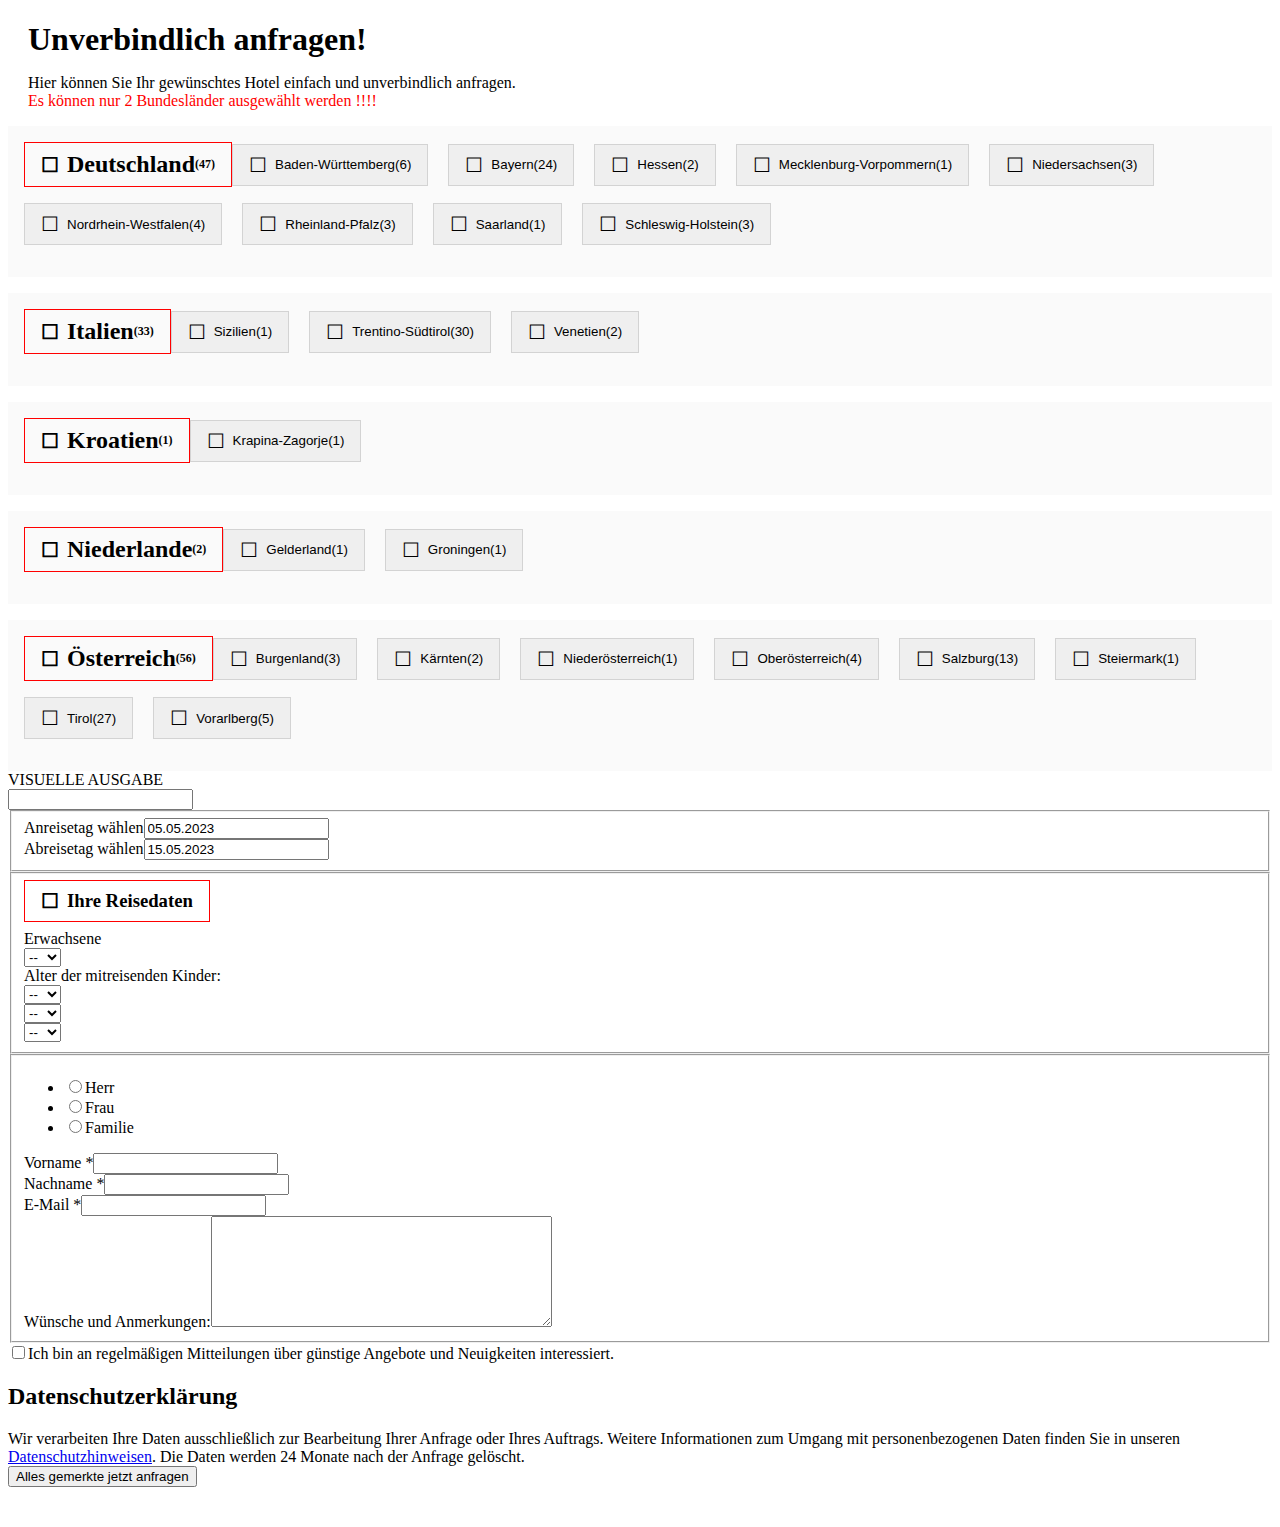
==== leadingspa.html @ 61b57aea "commit from og" ====
<!DOCTYPE html>
<html lang="de">

<head>
    <meta charset="UTF-8" />
    <meta http-equiv="X-UA-Compatible" content="IE=edge" />
    <meta name="viewport" content="width=device-width, initial-scale=1.0" />
    <title>Formular</title>
    <link type="text/css" rel="stylesheet" href="index.css" />
</head>

<body>
    <div class="cst cst-de" data-standard-layout="nst2021" data-view="hotel-list">
        <div class="cst">
            <div class="special-header">
                <h1 class="cst" style="margin-bottom: 0;">Unverbindlich anfragen!</h1>
                <p class="large">Hier können Sie Ihr gewünschtes Hotel einfach und unverbindlich anfragen.<br><span
                        style="color:red">Es können nur 2 Bundesländer ausgewählt werden !!!!</span></p>
            </div>
            <div id="specialfilter" class="country" data-layout="widget">
                <div class="border">
                    <h3 class="country-name" id="">Deutschland<span> (47)</span></h3><button class="state" data-iso="DE"
                        data-land="Baden-Württemberg"
                        data-hotels="[2444,6661,5943,5545,6399,5523]">Baden-Württemberg<span> (6)</span></button>
                    <div class="list-hotels" id="hotels_DE">
                        <div data-iso="DE" data-href="hotel-2444-nationalpark-hotel-schliffkopf.html"
                            data-name="Nationalpark-Hotel Schliffkopf" data-hotel-id="2444">DE -- Nationalpark-Hotel
                            Schliffkopf -- 2444</div>
                        <div data-iso="DE" data-href="hotel-6661-hotel-schloss-doettingen.html"
                            data-name="Hotel Schloss Döttingen" data-hotel-id="6661">DE -- Hotel Schloss Döttingen --
                            6661</div>
                        <div data-iso="DE" data-href="hotel-5943-meiser-vital-hotel.html" data-name="Meiser Vital Hotel"
                            data-hotel-id="5943">DE -- Meiser Vital Hotel -- 5943</div>
                        <div data-iso="DE" data-href="hotel-5545-parkhotel-adler.html" data-name="Parkhotel Adler"
                            data-hotel-id="5545">DE -- Parkhotel Adler -- 5545</div>
                        <div data-iso="DE" data-href="hotel-6399-vier-jahreszeiten-am-schluchsee.html"
                            data-name="Vier Jahreszeiten am Schluchsee" data-hotel-id="6399">DE -- Vier Jahreszeiten am
                            Schluchsee -- 6399</div>
                        <div data-iso="DE" data-href="hotel-5523-treschers-das-hotel-am-see.html"
                            data-name="Treschers – Das Hotel am See" data-hotel-id="5523">DE -- Treschers – Das Hotel am
                            See -- 5523</div>
                    </div><button class="state" data-iso="DE" data-land="Bayern"
                        data-hotels="[5452,5658,3737,6365,5272,5550,6847,5939,4412,6229,6074,4429,4088,5942,3903,5117,5337,4434,5919,4428,5818,5312,6075,4991]">Bayern<span>
                            (24)</span></button>
                    <div class="list-hotels" id="hotels_DE">
                        <div data-iso="DE" data-href="hotel-5452-ortners-resort.html" data-name="Ortner´s Resort "
                            data-hotel-id="5452">DE -- Ortner´s Resort -- 5452</div>
                        <div data-iso="DE" data-href="hotel-5658-panoramahotel-oberjoch.html"
                            data-name="Panoramahotel Oberjoch" data-hotel-id="5658">DE -- Panoramahotel Oberjoch -- 5658
                        </div>
                        <div data-iso="DE" data-href="hotel-3737-das-parkhotel.html" data-name="Das Parkhotel"
                            data-hotel-id="3737">DE -- Das Parkhotel -- 3737</div>
                        <div data-iso="DE" data-href="hotel-6365-hotel-edelweiss-berchtesgaden.html"
                            data-name="Hotel EDELWEISS Berchtesgaden" data-hotel-id="6365">DE -- Hotel EDELWEISS
                            Berchtesgaden -- 6365</div>
                        <div data-iso="DE" data-href="hotel-5272-das-stemps-wellnessresort.html"
                            data-name="Das Stemp****S Wellnessresort" data-hotel-id="5272">DE -- Das Stemp****S
                            Wellnessresort -- 5272</div>
                        <div data-iso="DE" data-href="hotel-5550-sport-und-ferienhotel-riedlberg.html"
                            data-name="Sport- und Ferienhotel Riedlberg" data-hotel-id="5550">DE -- Sport- und
                            Ferienhotel Riedlberg -- 5550</div>
                        <div data-iso="DE" data-href="hotel-6847-hotel-victory-therme-erding.html"
                            data-name="Hotel Victory Therme Erding" data-hotel-id="6847">DE -- Hotel Victory Therme
                            Erding -- 6847</div>
                        <div data-iso="DE" data-href="hotel-5939-hotel-eibl-brunner.html" data-name="Hotel Eibl-Brunner"
                            data-hotel-id="5939">DE -- Hotel Eibl-Brunner -- 5939</div>
                        <div data-iso="DE" data-href="hotel-4412-hotel-sommer.html" data-name="Hotel Sommer"
                            data-hotel-id="4412">DE -- Hotel Sommer -- 4412</div>
                        <div data-iso="DE" data-href="hotel-6229-huettenhof-wellnesshotel-luxus-bergchalets.html"
                            data-name="Hüttenhof – Wellnesshotel &amp; Luxus-Bergchalets" data-hotel-id="6229">DE --
                            Hüttenhof – Wellnesshotel &amp; Luxus-Bergchalets -- 6229</div>
                        <div data-iso="DE" data-href="hotel-6074-landhaus-sponsel-regus.html"
                            data-name="Landhaus Sponsel-Regus" data-hotel-id="6074">DE -- Landhaus Sponsel-Regus -- 6074
                        </div>
                        <div data-iso="DE" data-href="hotel-4429-landromantik-wellnesshotel-oswald.html"
                            data-name="Landromantik Wellnesshotel Oswald" data-hotel-id="4429">DE -- Landromantik
                            Wellnesshotel Oswald -- 4429</div>
                        <div data-iso="DE" data-href="hotel-4088-hotel-sonnenhof-lam.html"
                            data-name="Hotel Sonnenhof Lam" data-hotel-id="4088">DE -- Hotel Sonnenhof Lam -- 4088</div>
                        <div data-iso="DE" data-href="hotel-5942-golf-alpin-wellness-resort-hotel-ludwig-royal.html"
                            data-name="Golf &amp; Alpin Wellness Resort Hotel Ludwig Royal" data-hotel-id="5942">DE --
                            Golf &amp; Alpin Wellness Resort Hotel Ludwig Royal -- 5942</div>
                        <div data-iso="DE" data-href="hotel-3903-schueles-gesundheitsresort-spa.html"
                            data-name="Schüle's Gesundheitsresort &amp; Spa" data-hotel-id="3903">DE -- Schüle's
                            Gesundheitsresort &amp; Spa -- 3903</div>
                        <div data-iso="DE" data-href="hotel-5117-wellness-sporthotel-jagdhof.html"
                            data-name="Wellness- &amp; Sporthotel Jagdhof" data-hotel-id="5117">DE -- Wellness- &amp;
                            Sporthotel Jagdhof -- 5117</div>
                        <div data-iso="DE" data-href="hotel-5337-panorama-land-wellnesshotel.html"
                            data-name="Panorama Land- &amp; Wellnesshotel" data-hotel-id="5337">DE -- Panorama Land-
                            &amp; Wellnesshotel -- 5337</div>
                        <div data-iso="DE" data-href="hotel-4434-das-koenig-ludwig-inspiration-spa.html"
                            data-name="Das König Ludwig Inspiration SPA" data-hotel-id="4434">DE -- Das König Ludwig
                            Inspiration SPA -- 4434</div>
                        <div data-iso="DE" data-href="hotel-5919-alm-wellnesshotel-alpenhof.html"
                            data-name="Alm &amp; Wellnesshotel Alpenhof" data-hotel-id="5919">DE -- Alm &amp;
                            Wellnesshotel Alpenhof -- 5919</div>
                        <div data-iso="DE" data-href="hotel-4428-angerhof-sport-und-wellnesshotel.html"
                            data-name="Angerhof Sport- und Wellnesshotel" data-hotel-id="4428">DE -- Angerhof Sport- und
                            Wellnesshotel -- 4428</div>
                        <div data-iso="DE" data-href="hotel-5818-burghotel-sterr.html" data-name="Burghotel Sterr"
                            data-hotel-id="5818">DE -- Burghotel Sterr -- 5818</div>
                        <div data-iso="DE" data-href="hotel-5312-wellnesshotel-reischlhof.html"
                            data-name="Wellnesshotel Reischlhof" data-hotel-id="5312">DE -- Wellnesshotel Reischlhof --
                            5312</div>
                        <div data-iso="DE" data-href="hotel-6075-spa-resort-bachmair-weissach.html"
                            data-name="Spa &amp; Resort Bachmair Weissach" data-hotel-id="6075">DE -- Spa &amp; Resort
                            Bachmair Weissach -- 6075</div>
                        <div data-iso="DE" data-href="hotel-4991-hanusel-hof-s.html" data-name="Hanusel Hof ****S"
                            data-hotel-id="4991">DE -- Hanusel Hof ****S -- 4991</div>
                    </div><button class="state" data-iso="DE" data-land="Hessen" data-hotels="[5249,3083]">Hessen<span>
                            (2)</span></button>
                    <div class="list-hotels" id="hotels_DE">
                        <div data-iso="DE" data-href="hotel-5249-sieben-welten-hotel-spa-resort.html"
                            data-name="Sieben Welten Hotel &amp; Spa Resort" data-hotel-id="5249">DE -- Sieben Welten
                            Hotel &amp; Spa Resort -- 5249</div>
                        <div data-iso="DE" data-href="hotel-3083-hotel-freund.html" data-name="Hotel Freund"
                            data-hotel-id="3083">DE -- Hotel Freund -- 3083</div>
                    </div><button class="state" data-iso="DE" data-land="Mecklenburg-Vorpommern"
                        data-hotels="[5569]">Mecklenburg-Vorpommern<span> (1)</span></button>
                    <div class="list-hotels" id="hotels_DE">
                        <div data-iso="DE" data-href="hotel-5569-seetelhotel-ahlbecker-hof.html"
                            data-name="Seetelhotel Ahlbecker Hof" data-hotel-id="5569">DE -- Seetelhotel Ahlbecker Hof
                            -- 5569</div>
                    </div><button class="state" data-iso="DE" data-land="Niedersachsen"
                        data-hotels="[4912,4063,4432]">Niedersachsen<span> (3)</span></button>
                    <div class="list-hotels" id="hotels_DE">
                        <div data-iso="DE" data-href="hotel-4912-romantischer-winkel--roligio-wellness-resort.html"
                            data-name="Romantischer Winkel - RoLigio® &amp; Wellness Resort" data-hotel-id="4912">DE --
                            Romantischer Winkel - RoLigio® &amp; Wellness Resort -- 4912</div>
                        <div data-iso="DE" data-href="hotel-4063-romantik-hotel-jagdhaus-eiden-am-see.html"
                            data-name="Romantik Hotel Jagdhaus Eiden am See" data-hotel-id="4063">DE -- Romantik Hotel
                            Jagdhaus Eiden am See -- 4063</div>
                        <div data-iso="DE" data-href="hotel-4432-strandhotel-georgshoehe.html"
                            data-name="Strandhotel Georgshöhe " data-hotel-id="4432">DE -- Strandhotel Georgshöhe --
                            4432</div>
                    </div><button class="state" data-iso="DE" data-land="Nordrhein-Westfalen"
                        data-hotels="[5796,5922,3941,2453]">Nordrhein-Westfalen<span> (4)</span></button>
                    <div class="list-hotels" id="hotels_DE">
                        <div data-iso="DE" data-href="hotel-5796-graeflicher-park-health-balance-resort.html"
                            data-name="Gräflicher Park Health &amp; Balance Resort" data-hotel-id="5796">DE --
                            Gräflicher Park Health &amp; Balance Resort -- 5796</div>
                        <div data-iso="DE" data-href="hotel-5922-see-park-janssen.html" data-name="See Park Janssen"
                            data-hotel-id="5922">DE -- See Park Janssen -- 5922</div>
                        <div data-iso="DE" data-href="hotel-3941-landhotel-voshoevel-gmbh.html"
                            data-name="Landhotel Voshövel GmbH" data-hotel-id="3941">DE -- Landhotel Voshövel GmbH --
                            3941</div>
                        <div data-iso="DE" data-href="hotel-2453-romantik-wellnesshotel-deimann.html"
                            data-name="Romantik- &amp; Wellnesshotel Deimann" data-hotel-id="2453">DE -- Romantik- &amp;
                            Wellnesshotel Deimann -- 2453</div>
                    </div><button class="state" data-iso="DE" data-land="Rheinland-Pfalz"
                        data-hotels="[6261,2438,4690]">Rheinland-Pfalz<span> (3)</span></button>
                    <div class="list-hotels" id="hotels_DE">
                        <div data-iso="DE" data-href="hotel-6261-bollants-spa-im-park.html"
                            data-name="BollAnts Spa im Park" data-hotel-id="6261">DE -- BollAnts Spa im Park -- 6261
                        </div>
                        <div data-iso="DE" data-href="hotel-2438-pfalzblick-wald-spa-resort.html"
                            data-name="PFALZBLICK WALD SPA RESORT" data-hotel-id="2438">DE -- PFALZBLICK WALD SPA RESORT
                            -- 2438</div>
                        <div data-iso="DE" data-href="hotel-4690-jordans-untermuehle.html"
                            data-name="Jordan's Untermühle" data-hotel-id="4690">DE -- Jordan's Untermühle -- 4690</div>
                    </div><button class="state" data-iso="DE" data-land="Saarland" data-hotels="[5305]">Saarland<span>
                            (1)</span></button>
                    <div class="list-hotels" id="hotels_DE">
                        <div data-iso="DE" data-href="hotel-5305-seezeitlodge-hotel-spa.html"
                            data-name="Seezeitlodge Hotel &amp; Spa" data-hotel-id="5305">DE -- Seezeitlodge Hotel &amp;
                            Spa -- 5305</div>
                    </div><button class="state" data-iso="DE" data-land="Schleswig-Holstein"
                        data-hotels="[5938,4427,6895]">Schleswig-Holstein<span> (3)</span></button>
                    <div class="list-hotels" id="hotels_DE">
                        <div data-iso="DE" data-href="hotel-5938-lundenbergsand-nordsee-hideaway-und-spa.html"
                            data-name="LUNDENBERGSAND Nordsee Hideaway und Spa" data-hotel-id="5938">DE --
                            LUNDENBERGSAND Nordsee Hideaway und Spa -- 5938</div>
                        <div data-iso="DE" data-href="hotel-4427-grand-hotel-seeschloesschen-sea-retreat-spa.html"
                            data-name="Grand Hotel Seeschlösschen Sea Retreat &amp; SPA" data-hotel-id="4427">DE --
                            Grand Hotel Seeschlösschen Sea Retreat &amp; SPA -- 4427</div>
                        <div data-iso="DE" data-href="hotel-6895-upstalsboom-wyk-auf-foehr.html"
                            data-name="Upstalsboom Wyk auf Föhr" data-hotel-id="6895">DE -- Upstalsboom Wyk auf Föhr --
                            6895</div>
                    </div>
                </div>
                <div class="border">
                    <h3 class="country-name" id="">Italien<span> (33)</span></h3><button class="state" data-iso="IT"
                        data-land="Sizilien" data-hotels="[6877]">Sizilien<span> (1)</span></button>
                    <div class="list-hotels" id="hotels_IT">
                        <div data-iso="IT" data-href="hotel-6877-almar-giardino-di-costanza-resort-spa.html"
                            data-name="Almar Giardino di Costanza Resort &amp; Spa" data-hotel-id="6877">IT -- Almar
                            Giardino di Costanza Resort &amp; Spa -- 6877</div>
                    </div><button class="state" data-iso="IT" data-land="Trentino-Südtirol"
                        data-hotels="[5998,5817,5142,5797,5828,5921,63276329,5823,4720,53914761,3205,5815,5822,5932,3218,6463,1467,5659,4632,5920,1483,5826,3141,6066,6829,4280,4300,6355]">Trentino-Südtirol<span>
                            (30)</span></button>
                    <div class="list-hotels" id="hotels_IT">
                        <div data-iso="IT" data-href="hotel-5998-hotel-das-dorner.html" data-name="Hotel Das Dorner"
                            data-hotel-id="5998">IT -- Hotel Das Dorner -- 5998</div>
                        <div data-iso="IT" data-href="hotel-5817-feuerstein-nature-family-resort.html"
                            data-name="Feuerstein Nature Family Resort" data-hotel-id="5817">IT -- Feuerstein Nature
                            Family Resort -- 5817</div>
                        <div data-iso="IT" data-href="hotel-5142-hotel-pfoesl.html" data-name="Hotel Pfösl"
                            data-hotel-id="5142">IT -- Hotel Pfösl -- 5142</div>
                        <div data-iso="IT" data-href="hotel-5797-hotel-golserhof.html" data-name="Hotel Golserhof"
                            data-hotel-id="5797">IT -- Hotel Golserhof -- 5797</div>
                        <div data-iso="IT" data-href="hotel-5828-alpine-spa-resort-viktoria.html"
                            data-name="Alpine Spa Resort Viktoria" data-hotel-id="5828">IT -- Alpine Spa Resort Viktoria
                            -- 5828</div>
                        <div data-iso="IT" data-href="hotel-5921-hotel-saltus.html" data-name="Hotel Saltus"
                            data-hotel-id="5921">IT -- Hotel Saltus -- 5921</div>
                        <div data-iso="IT" data-href="hotel-6327-kronhotel-leitgam.html" data-name="Kronhotel Leitgam"
                            data-hotel-id="6327">IT -- Kronhotel Leitgam -- 6327</div>
                        <div data-iso="IT" data-href="hotel-6329-kronhotel-kronblick.html"
                            data-name="Kronhotel Kronblick" data-hotel-id="6329">IT -- Kronhotel Kronblick -- 6329</div>
                        <div data-iso="IT" data-href="hotel-5823-naturhotel-luesnerhof.html"
                            data-name="Naturhotel Lüsnerhof" data-hotel-id="5823">IT -- Naturhotel Lüsnerhof -- 5823
                        </div>
                        <div data-iso="IT" data-href="hotel-4720-das-gerstl-alpine-retreat.html"
                            data-name="DAS GERSTL Alpine Retreat " data-hotel-id="4720">IT -- DAS GERSTL Alpine Retreat
                            -- 4720</div>
                        <div data-iso="IT" data-href="hotel-5391-giardino-marling.html" data-name="Giardino Marling "
                            data-hotel-id="5391">IT -- Giardino Marling -- 5391</div>
                        <div data-iso="IT" data-href="hotel-4761-bio-und-wellnesshotel-pazeider.html"
                            data-name="Bio- und Wellnesshotel Pazeider" data-hotel-id="4761">IT -- Bio- und
                            Wellnesshotel Pazeider -- 4761</div>
                        <div data-iso="IT" data-href="hotel-3205-hotel-therme-meran.html" data-name="Hotel Therme Meran"
                            data-hotel-id="3205">IT -- Hotel Therme Meran -- 3205</div>
                        <div data-iso="IT" data-href="hotel-5815-panorama-hotel-huberhof.html"
                            data-name="Panorama Hotel Huberhof" data-hotel-id="5815">IT -- Panorama Hotel Huberhof --
                            5815</div>
                        <div data-iso="IT" data-href="hotel-5822-lindenhof-pure-luxury-spa-dolcevita-resort.html"
                            data-name="Lindenhof Pure Luxury &amp; Spa DolceVita Resort" data-hotel-id="5822">IT --
                            Lindenhof Pure Luxury &amp; Spa DolceVita Resort -- 5822</div>
                        <div data-iso="IT" data-href="hotel-5932-das-muehlwald-quality-time-family-resort.html"
                            data-name="Das Mühlwald-Quality Time Family Resort" data-hotel-id="5932">IT -- Das
                            Mühlwald-Quality Time Family Resort -- 5932</div>
                        <div data-iso="IT" data-href="hotel-3218-alpin-panorama-hotel-hubertus.html"
                            data-name="Alpin Panorama Hotel Hubertus" data-hotel-id="3218">IT -- Alpin Panorama Hotel
                            Hubertus -- 3218</div>
                        <div data-iso="IT" data-href="hotel-6463-alpine-nature-hotel-stoll.html"
                            data-name="Alpine Nature Hotel Stoll" data-hotel-id="6463">IT -- Alpine Nature Hotel Stoll
                            -- 6463</div>
                        <div data-iso="IT" data-href="hotel-1467-das-majestic-hotel-spa.html"
                            data-name="Das Majestic Hotel &amp; Spa" data-hotel-id="1467">IT -- Das Majestic Hotel &amp;
                            Spa -- 1467</div>
                        <div data-iso="IT" data-href="hotel-5659-hotel-gassenhof.html" data-name="Hotel Gassenhof"
                            data-hotel-id="5659">IT -- Hotel Gassenhof -- 5659</div>
                        <div data-iso="IT" data-href="hotel-4632-hotel-hohenwart.html" data-name="Hotel Hohenwart"
                            data-hotel-id="4632">IT -- Hotel Hohenwart -- 4632</div>
                        <div data-iso="IT" data-href="hotel-5920-tirler-dolomites-living-hotel.html"
                            data-name="Tirler- Dolomites Living Hotel " data-hotel-id="5920">IT -- Tirler- Dolomites
                            Living Hotel -- 5920</div>
                        <div data-iso="IT" data-href="hotel-1483-alpenpalace.html" data-name="Alpenpalace"
                            data-hotel-id="1483">IT -- Alpenpalace -- 1483</div>
                        <div data-iso="IT" data-href="hotel-5826-hotel-bad-fallenbach.html"
                            data-name="Hotel Bad Fallenbach" data-hotel-id="5826">IT -- Hotel Bad Fallenbach -- 5826
                        </div>
                        <div data-iso="IT" data-href="hotel-3141-quellenhof-luxury-resort-passeier.html"
                            data-name="Quellenhof Luxury Resort Passeier" data-hotel-id="3141">IT -- Quellenhof Luxury
                            Resort Passeier -- 3141</div>
                        <div data-iso="IT" data-href="hotel-6066-quellenhof-see-lodge.html"
                            data-name="Quellenhof See Lodge" data-hotel-id="6066">IT -- Quellenhof See Lodge -- 6066
                        </div>
                        <div data-iso="IT" data-href="hotel-6829-adler-spa-resort-dolomiti.html"
                            data-name="ADLER Spa Resort DOLOMITI" data-hotel-id="6829">IT -- ADLER Spa Resort DOLOMITI
                            -- 6829</div>
                        <div data-iso="IT" data-href="hotel-4280-alpen-tesitin.html" data-name="Alpen Tesitin*****"
                            data-hotel-id="4280">IT -- Alpen Tesitin***** -- 4280</div>
                        <div data-iso="IT" data-href="hotel-4300-cyprianerhof.html" data-name="Cyprianerhof"
                            data-hotel-id="4300">IT -- Cyprianerhof -- 4300</div>
                        <div data-iso="IT" data-href="hotel-6355-granvara-relais-spa-hotel.html"
                            data-name="Granvara Relais &amp; Spa Hotel" data-hotel-id="6355">IT -- Granvara Relais &amp;
                            Spa Hotel -- 6355</div>
                    </div><button class="state" data-iso="IT" data-land="Venetien"
                        data-hotels="[4934,6007]">Venetien<span> (2)</span></button>
                    <div class="list-hotels" id="hotels_IT">
                        <div data-iso="IT" data-href="hotel-4934-quellenhof-luxury-resort-lazise.html"
                            data-name="Quellenhof Luxury Resort Lazise" data-hotel-id="4934">IT -- Quellenhof Luxury
                            Resort Lazise -- 4934</div>
                        <div data-iso="IT" data-href="hotel-6007-almar-jesolo-resort-spa.html"
                            data-name="Almar Jesolo Resort &amp; Spa " data-hotel-id="6007">IT -- Almar Jesolo Resort
                            &amp; Spa -- 6007</div>
                    </div>
                </div>
                <div class="border">
                    <h3 class="country-name" id="">Kroatien<span> (1)</span></h3><button class="state" data-iso="HR"
                        data-land="Krapina-Zagorje" data-hotels="[4748]">Krapina-Zagorje<span> (1)</span></button>
                    <div class="list-hotels" id="hotels_HR">
                        <div data-iso="HR" data-href="hotel-4748-wellness-spa-hotel-villa-magdalena.html"
                            data-name="Wellness &amp; Spa Hotel Villa Magdalena" data-hotel-id="4748">HR -- Wellness
                            &amp; Spa Hotel Villa Magdalena -- 4748</div>
                    </div>
                </div>
                <div class="border">
                    <h3 class="country-name" id="">Niederlande<span> (2)</span></h3><button class="state" data-iso="NL"
                        data-land="Gelderland" data-hotels="[5598]">Gelderland<span> (1)</span></button>
                    <div class="list-hotels" id="hotels_NL">
                        <div data-iso="NL" data-href="hotel-5598-hotel-und-therme-bussloo.html"
                            data-name="Hotel und Therme Bussloo" data-hotel-id="5598">NL -- Hotel und Therme Bussloo --
                            5598</div>
                    </div><button class="state" data-iso="NL" data-land="Groningen" data-hotels="[4754]">Groningen<span>
                            (1)</span></button>
                    <div class="list-hotels" id="hotels_NL">
                        <div data-iso="NL" data-href="hotel-4754-wellness-hotel-thermen-bad-nieuweschans.html"
                            data-name="Wellness &amp; Hotel Thermen Bad Nieuweschans" data-hotel-id="4754">NL --
                            Wellness &amp; Hotel Thermen Bad Nieuweschans -- 4754</div>
                    </div>
                </div>
                <div class="border">
                    <h3 class="country-name" id="">Österreich<span> (56)</span></h3><button class="state" data-iso="AT"
                        data-land="Burgenland" data-hotels="[7109,6267,5923]">Burgenland<span> (3)</span></button>
                    <div class="list-hotels" id="hotels_AT">
                        <div data-iso="AT" data-href="hotel-7109-scheiblhofer-the-resort.html"
                            data-name="Scheiblhofer THE RESORT " data-hotel-id="7109">AT -- Scheiblhofer THE RESORT --
                            7109</div>
                        <div data-iso="AT" data-href="hotel-6267-reduce-hotel-vital.html" data-name="REDUCE Hotel Vital"
                            data-hotel-id="6267">AT -- REDUCE Hotel Vital -- 6267</div>
                        <div data-iso="AT" data-href="hotel-5923-vila-vita-pannonia.html" data-name="VILA VITA Pannonia"
                            data-hotel-id="5923">AT -- VILA VITA Pannonia -- 5923</div>
                    </div><button class="state" data-iso="AT" data-land="Kärnten"
                        data-hotels="[4423,3912]">Kärnten<span> (2)</span></button>
                    <div class="list-hotels" id="hotels_AT">
                        <div data-iso="AT" data-href="hotel-4423-thermenwelt-hotel-pulverer.html"
                            data-name="Thermenwelt Hotel Pulverer" data-hotel-id="4423">AT -- Thermenwelt Hotel Pulverer
                            -- 4423</div>
                        <div data-iso="AT" data-href="hotel-3912-hotel-warmbaderhof.html"
                            data-name="Hotel Warmbaderhof*****" data-hotel-id="3912">AT -- Hotel Warmbaderhof***** --
                            3912</div>
                    </div><button class="state" data-iso="AT" data-land="Niederösterreich"
                        data-hotels="[5053]">Niederösterreich<span> (1)</span></button>
                    <div class="list-hotels" id="hotels_AT">
                        <div data-iso="AT" data-href="hotel-5053-schlosspark-mauerbach--adults-only.html"
                            data-name="Schlosspark Mauerbach - Adults Only" data-hotel-id="5053">AT -- Schlosspark
                            Mauerbach - Adults Only -- 5053</div>
                    </div><button class="state" data-iso="AT" data-land="Oberösterreich"
                        data-hotels="[5799,1578,5824,4960]">Oberösterreich<span> (4)</span></button>
                    <div class="list-hotels" id="hotels_AT">
                        <div data-iso="AT" data-href="hotel-5799-hotel-paradiso.html" data-name="Hotel Paradiso"
                            data-hotel-id="5799">AT -- Hotel Paradiso -- 5799</div>
                        <div data-iso="AT" data-href="hotel-1578-hotel-winzer-wellness-kuscheln.html"
                            data-name="Hotel Winzer Wellness &amp; Kuscheln " data-hotel-id="1578">AT -- Hotel Winzer
                            Wellness &amp; Kuscheln -- 1578</div>
                        <div data-iso="AT" data-href="hotel-5824-hotel-gut-eichingerbauer.html"
                            data-name="Hotel Gut Eichingerbauer" data-hotel-id="5824">AT -- Hotel Gut Eichingerbauer --
                            5824</div>
                        <div data-iso="AT" data-href="hotel-4960-hotel-aviva-make-friends.html"
                            data-name="Hotel AVIVA make friends" data-hotel-id="4960">AT -- Hotel AVIVA make friends --
                            4960</div>
                    </div><button class="state" data-iso="AT" data-land="Salzburg"
                        data-hotels="[4422,5510,1072,6363,3639,4968,6050,5794,59175918,4424,3195,6353]">Salzburg<span>
                            (13)</span></button>
                    <div class="list-hotels" id="hotels_AT">
                        <div data-iso="AT" data-href="hotel-4422-hotel-norica-therme.html"
                            data-name="Hotel Norica Therme" data-hotel-id="4422">AT -- Hotel Norica Therme -- 4422</div>
                        <div data-iso="AT" data-href="hotel-5510-schlosshotel-lacknerhof.html"
                            data-name="Schlosshotel Lacknerhof" data-hotel-id="5510">AT -- Schlosshotel Lacknerhof --
                            5510</div>
                        <div data-iso="AT" data-href="hotel-1072-ebners-waldhof-am-see.html"
                            data-name="Ebner's Waldhof am See" data-hotel-id="1072">AT -- Ebner's Waldhof am See -- 1072
                        </div>
                        <div data-iso="AT" data-href="hotel-6363-das-edelweiss-salzburg-mountain-resort.html"
                            data-name="DAS EDELWEISS Salzburg Mountain Resort" data-hotel-id="6363">AT -- DAS EDELWEISS
                            Salzburg Mountain Resort -- 6363</div>
                        <div data-iso="AT" data-href="hotel-3639-my-alpenwelt-resort.html"
                            data-name="MY ALPENWELT Resort" data-hotel-id="3639">AT -- MY ALPENWELT Resort -- 3639</div>
                        <div data-iso="AT" data-href="hotel-4968-good-life-resort-riederalm.html"
                            data-name="Good Life Resort Riederalm" data-hotel-id="4968">AT -- Good Life Resort Riederalm
                            -- 4968</div>
                        <div data-iso="AT" data-href="hotel-6050-die-hochkoenigin--mountain-resort.html"
                            data-name="die HOCHKÖNIGIN - Mountain Resort" data-hotel-id="6050">AT -- die HOCHKÖNIGIN -
                            Mountain Resort -- 6050</div>
                        <div data-iso="AT" data-href="hotel-5794-hotel-gassner.html" data-name="Hotel Gassner"
                            data-hotel-id="5794">AT -- Hotel Gassner -- 5794</div>
                        <div data-iso="AT" data-href="hotel-5917-cinderella-spa-resort.html"
                            data-name="Cinderella Spa &amp; Resort" data-hotel-id="5917">AT -- Cinderella Spa &amp;
                            Resort -- 5917</div>
                        <div data-iso="AT" data-href="hotel-5918-sporthotel-snowwhite.html"
                            data-name="Sporthotel Snowwhite" data-hotel-id="5918">AT -- Sporthotel Snowwhite -- 5918
                        </div>
                        <div data-iso="AT" data-href="hotel-4424-ritzenhof-hotel-spa-am-see.html"
                            data-name="Ritzenhof Hotel &amp; Spa am See" data-hotel-id="4424">AT -- Ritzenhof Hotel
                            &amp; Spa am See -- 4424</div>
                        <div data-iso="AT" data-href="hotel-3195-alpin-life-resort-luerzerhof.html"
                            data-name="Alpin Life Resort Lürzerhof" data-hotel-id="3195">AT -- Alpin Life Resort
                            Lürzerhof -- 3195</div>
                        <div data-iso="AT" data-href="hotel-6353-sport-und-familienresort-alpenblick.html"
                            data-name="Sport- und Familienresort Alpenblick" data-hotel-id="6353">AT -- Sport- und
                            Familienresort Alpenblick -- 6353</div>
                    </div><button class="state" data-iso="AT" data-land="Steiermark"
                        data-hotels="[5994]">Steiermark<span> (1)</span></button>
                    <div class="list-hotels" id="hotels_AT">
                        <div data-iso="AT" data-href="hotel-5994-hotel-erzherzog-johann.html"
                            data-name="Hotel Erzherzog Johann" data-hotel-id="5994">AT -- Hotel Erzherzog Johann -- 5994
                        </div>
                    </div><button class="state" data-iso="AT" data-land="Tirol"
                        data-hotels="[4644,5577,4895,5524,1053,1212,5931,5269,5816,4324,6055,4449,1255,5798,6795,4626,6461,5517,6397,5268,4939,5814,4426,5793,5141,4697,5825]">Tirol<span>
                            (27)</span></button>
                    <div class="list-hotels" id="hotels_AT">
                        <div data-iso="AT" data-href="hotel-4644-posthotel-achenkirch.html"
                            data-name="Posthotel Achenkirch" data-hotel-id="4644">AT -- Posthotel Achenkirch -- 4644
                        </div>
                        <div data-iso="AT" data-href="hotel-5577-natur-spa-resort-der-alpbacherhof.html"
                            data-name="Natur &amp; Spa Resort Der Alpbacherhof" data-hotel-id="5577">AT -- Natur &amp;
                            Spa Resort Der Alpbacherhof -- 5577</div>
                        <div data-iso="AT" data-href="hotel-4895-panorama-royal-s.html" data-name="Panorama Royal ****S"
                            data-hotel-id="4895">AT -- Panorama Royal ****S -- 4895</div>
                        <div data-iso="AT" data-href="hotel-5524-hotel-singer-relais-chateaux.html"
                            data-name="Hotel Singer Relais &amp; Châteaux" data-hotel-id="5524">AT -- Hotel Singer
                            Relais &amp; Châteaux -- 5524</div>
                        <div data-iso="AT" data-href="hotel-1053-stock-resort.html" data-name="STOCK resort"
                            data-hotel-id="1053">AT -- STOCK resort -- 1053</div>
                        <div data-iso="AT" data-href="hotel-1212-traumhotel-alpina.html" data-name="Traumhotel Alpina"
                            data-hotel-id="1212">AT -- Traumhotel Alpina -- 1212</div>
                        <div data-iso="AT" data-href="hotel-5931-wellnesshotel-liebes-rot-flueh.html"
                            data-name="Wellnesshotel ...liebes Rot-Flüh" data-hotel-id="5931">AT -- Wellnesshotel
                            ...liebes Rot-Flüh -- 5931</div>
                        <div data-iso="AT" data-href="hotel-5269-ski-wellnessresort-hotel-riml.html"
                            data-name="Ski &amp; Wellnessresort Hotel Riml" data-hotel-id="5269">AT -- Ski &amp;
                            Wellnessresort Hotel Riml -- 5269</div>
                        <div data-iso="AT" data-href="hotel-5816-das-kaltenbach--naturhotel-im-zillertal.html"
                            data-name="Das Kaltenbach - Naturhotel im Zillertal" data-hotel-id="5816">AT -- Das
                            Kaltenbach - Naturhotel im Zillertal -- 5816</div>
                        <div data-iso="AT" data-href="hotel-4324-tennerhof-gourmet-spa-de-charme-hotel.html"
                            data-name="Tennerhof Gourmet &amp; Spa de Charme Hotel " data-hotel-id="4324">AT --
                            Tennerhof Gourmet &amp; Spa de Charme Hotel -- 4324</div>
                        <div data-iso="AT" data-href="hotel-6055-romantik-spa-hotel-alpen-herz.html"
                            data-name="Romantik &amp; Spa Hotel Alpen-Herz" data-hotel-id="6055">AT -- Romantik &amp;
                            Spa Hotel Alpen-Herz -- 6055</div>
                        <div data-iso="AT" data-href="hotel-4449-quellenhof-leutasch.html"
                            data-name="Quellenhof Leutasch" data-hotel-id="4449">AT -- Quellenhof Leutasch -- 4449</div>
                        <div data-iso="AT" data-href="hotel-1255-waldklause.html" data-name="Waldklause"
                            data-hotel-id="1255">AT -- Waldklause -- 1255</div>
                        <div data-iso="AT" data-href="hotel-5798-wellnessresidenz-alpenrose.html"
                            data-name="Wellnessresidenz Alpenrose" data-hotel-id="5798">AT -- Wellnessresidenz Alpenrose
                            -- 5798</div>
                        <div data-iso="AT" data-href="hotel-6795-zillergrundrock-luxury-mountain-resort.html"
                            data-name="ZillergrundRock Luxury Mountain Resort" data-hotel-id="6795">AT --
                            ZillergrundRock Luxury Mountain Resort -- 6795</div>
                        <div data-iso="AT" data-href="hotel-4626-casual-luxury-hotel-nidum.html"
                            data-name="Casual Luxury Hotel Nidum" data-hotel-id="4626">AT -- Casual Luxury Hotel Nidum
                            -- 4626</div>
                        <div data-iso="AT" data-href="hotel-6461-vitalhotel-edelweiss.html"
                            data-name="Vitalhotel Edelweiss" data-hotel-id="6461">AT -- Vitalhotel Edelweiss -- 6461
                        </div>
                        <div data-iso="AT" data-href="hotel-5517-holzleiten-bio-wellness-hotel.html"
                            data-name="Holzleiten Bio Wellness Hotel" data-hotel-id="5517">AT -- Holzleiten Bio Wellness
                            Hotel -- 5517</div>
                        <div data-iso="AT" data-href="hotel-6397-hotel-habicher-hof.html" data-name="Hotel habicher hof"
                            data-hotel-id="6397">AT -- Hotel habicher hof -- 6397</div>
                        <div data-iso="AT" data-href="hotel-5268-familiaeres-wellnesshotel-truyenhof.html"
                            data-name="Familiäres Wellnesshotel Truyenhof" data-hotel-id="5268">AT -- Familiäres
                            Wellnesshotel Truyenhof -- 5268</div>
                        <div data-iso="AT" data-href="hotel-4939-alpin-resort-sacher.html"
                            data-name="Alpin Resort Sacher" data-hotel-id="4939">AT -- Alpin Resort Sacher -- 4939</div>
                        <div data-iso="AT" data-href="hotel-5814-naturhotel-kitzspitz.html"
                            data-name="Naturhotel Kitzspitz" data-hotel-id="5814">AT -- Naturhotel Kitzspitz -- 5814
                        </div>
                        <div data-iso="AT" data-href="hotel-4426-bergland-design-und-wellnesshotel-soelden.html"
                            data-name="Bergland Design- und Wellnesshotel Sölden" data-hotel-id="4426">AT -- Bergland
                            Design- und Wellnesshotel Sölden -- 4426</div>
                        <div data-iso="AT" data-href="hotel-5793-thierseerhof.html" data-name="Thierseerhof"
                            data-hotel-id="5793">AT -- Thierseerhof -- 5793</div>
                        <div data-iso="AT" data-href="hotel-5141-hotel-alpin-spa-tuxerhof.html"
                            data-name="Hotel Alpin Spa Tuxerhof" data-hotel-id="5141">AT -- Hotel Alpin Spa Tuxerhof --
                            5141</div>
                        <div data-iso="AT" data-href="hotel-4697-hotel-woescherhof.html" data-name="Hotel Wöscherhof"
                            data-hotel-id="4697">AT -- Hotel Wöscherhof -- 4697</div>
                        <div data-iso="AT" data-href="hotel-5825-landhotel-schermer.html" data-name="Landhotel Schermer"
                            data-hotel-id="5825">AT -- Landhotel Schermer -- 5825</div>
                    </div><button class="state" data-iso="AT" data-land="Vorarlberg"
                        data-hotels="[4692,5795,5827,4683,7003]">Vorarlberg<span> (5)</span></button>
                    <div class="list-hotels" id="hotels_AT">
                        <div data-iso="AT" data-href="hotel-4692-valavier-aktivresort.html"
                            data-name="Valavier Aktivresort" data-hotel-id="4692">AT -- Valavier Aktivresort -- 4692
                        </div>
                        <div data-iso="AT" data-href="hotel-5795-panoramahotel-alpenstern.html"
                            data-name="Panoramahotel Alpenstern " data-hotel-id="5795">AT -- Panoramahotel Alpenstern --
                            5795</div>
                        <div data-iso="AT" data-href="hotel-5827-sonne-lifestyle-resort-bregenzerwald.html"
                            data-name="Sonne Lifestyle Resort Bregenzerwald" data-hotel-id="5827">AT -- Sonne Lifestyle
                            Resort Bregenzerwald -- 5827</div>
                        <div data-iso="AT" data-href="hotel-4683-hallers-geniesserhotel.html"
                            data-name="Haller's Geniesserhotel" data-hotel-id="4683">AT -- Haller's Geniesserhotel --
                            4683</div>
                        <div data-iso="AT" data-href="hotel-7003-hotel-vitalquelle-montafon.html"
                            data-name="Hotel Vitalquelle Montafon" data-hotel-id="7003">AT -- Hotel Vitalquelle Montafon
                            -- 7003</div>
                    </div>
                </div>
            </div>
        </div>
    </div>
    <div class="cst cst-de" data-standard-layout="nst2021" data-view="request">
        <div class="cst">
            <div class="specialrequestform" data-layout="widget" id="assistant">
                <div class="cst-request cst-request-lp cf" id="cstrequestidm46149088591664" data-requested="0">
                    <form method="post" action="/de/service/anfrageassi/request.php?page=0.page3" name="form"
                        id="cst-request-form" class="cst-request-form-0-page1"><input type="hidden"
                            name="form[request][request_criterion]" value="0"><input type="hidden"
                            name="form[form_mode_singlestep]" value="1"><input type="hidden" name="form_return_step_1"
                            value="1"><input type="hidden" name="datetype" value="0"><input type="hidden" name="mode"
                            value="lp">
                        <div class="saved-items">
                            VISUELLE AUSGABE
                        </div>
                        <div class="cst-request-detail-text"><input name="form[request_detail_text]" value=""></div>
                        <div class="cst-box cst-request-lp-col cst-request-trip-infos-lp">
                            <fieldset class="cst-request-travelling-data-lp">
                                <div class="cst-request-item cst-request-item-arrival-lp"><label
                                        for="form_rd_from1_idm46149088591664">Anreisetag wählen</label><span
                                        class="fa fa-calendar"></span><input type="text"
                                        id="form_rd_from1_idm46149088591664" name="form[rd_from1]" value="05.05.2023"
                                        class="inputtext inputtext-arrival-lp hasDatepicker" required="required"></div>
                                <div class="cst-request-item cst-request-item-departure-lp"><label
                                        for="form_rd_to1_idm46149088591664">Abreisetag wählen</label><span
                                        class="fa fa-calendar"></span><input type="text"
                                        id="form_rd_to1_idm46149088591664" name="form[rd_to1]" value="15.05.2023"
                                        class="inputtext inputtext-arrival-lp hasDatepicker" required="required"></div>
                            </fieldset>
                            <fieldset class="cst-request-travelling-persons">
                                <h3 class="cst cst-request">Ihre Reisedaten</h3>
                                <div class="cst-request-item cst-request-item-adults-lp"><label for="adults">
                                        Erwachsene
                                    </label>
                                    <div class="select-wrapper"><select id="adults" name="form[request_adults]">
                                            <option value="--" selected="selected">--</option>
                                            <option value="1">1</option>
                                            <option value="2">2</option>
                                            <option value="3">3</option>
                                            <option value="4">4</option>
                                            <option value="5">5</option>
                                            <option value="6">6</option>
                                            <option value="7">7</option>
                                            <option value="8">8</option>
                                            <option value="9">9</option>
                                            <option value="10">10</option>
                                        </select></div>
                                </div>
                                <div class="cst-request-item cst-request-item-children-lp" id="idm46149088591664">
                                    <label>Alter der mitreisenden Kinder:</label>
                                    <div class="request-form-child request-form-child-1 select-wrapper"
                                        id="request-form-children-boxes-1-idm46149088591664"><select
                                            class="request-form-children-age" id="form[children][0][rc_age]"
                                            name="form[children][0][rc_age]">
                                            <option value="-">--</option>
                                            <option value="0">0</option>
                                            <option value="1">1</option>
                                            <option value="2">2</option>
                                            <option value="3">3</option>
                                            <option value="4">4</option>
                                            <option value="5">5</option>
                                            <option value="6">6</option>
                                            <option value="7">7</option>
                                            <option value="8">8</option>
                                            <option value="9">9</option>
                                            <option value="10">10</option>
                                            <option value="11">11</option>
                                            <option value="12">12</option>
                                            <option value="13">13</option>
                                            <option value="14">14</option>
                                            <option value="15">15</option>
                                            <option value="16">16</option>
                                            <option value="17">17</option>
                                            <option value="18">18</option>
                                        </select></div>
                                    <div class="request-form-child request-form-child-2 select-wrapper"
                                        id="request-form-children-boxes-2-idm46149088591664"><select
                                            class="request-form-children-age" id="form[children][1][rc_age]"
                                            name="form[children][1][rc_age]">
                                            <option value="-">--</option>
                                            <option value="0">0</option>
                                            <option value="1">1</option>
                                            <option value="2">2</option>
                                            <option value="3">3</option>
                                            <option value="4">4</option>
                                            <option value="5">5</option>
                                            <option value="6">6</option>
                                            <option value="7">7</option>
                                            <option value="8">8</option>
                                            <option value="9">9</option>
                                            <option value="10">10</option>
                                            <option value="11">11</option>
                                            <option value="12">12</option>
                                            <option value="13">13</option>
                                            <option value="14">14</option>
                                            <option value="15">15</option>
                                            <option value="16">16</option>
                                            <option value="17">17</option>
                                            <option value="18">18</option>
                                        </select></div>
                                    <div class="request-form-child request-form-child-3 select-wrapper"
                                        id="request-form-children-boxes-3-idm46149088591664"><select
                                            class="request-form-children-age" id="form[children][2][rc_age]"
                                            name="form[children][2][rc_age]">
                                            <option value="-">--</option>
                                            <option value="0">0</option>
                                            <option value="1">1</option>
                                            <option value="2">2</option>
                                            <option value="3">3</option>
                                            <option value="4">4</option>
                                            <option value="5">5</option>
                                            <option value="6">6</option>
                                            <option value="7">7</option>
                                            <option value="8">8</option>
                                            <option value="9">9</option>
                                            <option value="10">10</option>
                                            <option value="11">11</option>
                                            <option value="12">12</option>
                                            <option value="13">13</option>
                                            <option value="14">14</option>
                                            <option value="15">15</option>
                                            <option value="16">16</option>
                                            <option value="17">17</option>
                                            <option value="18">18</option>
                                        </select></div>
                                </div>
                            </fieldset>
                        </div>
                        <div class="cst-box cst-request-lp-col cst-request-user-data-lp">
                            <fieldset>
                                <div class="cst-request-item cst-request-item-firstname-lp">
                                    <ul class="cst-request-salutation-inputs">
                                        <li class="cst-request-salutation-input-male"><input class="inputradio"
                                                id="sal_male" type="radio" name="form[request_user_title]" value="0"
                                                required=""><label class="" for="sal_male">Herr</label></li>
                                        <li class="cst-request-salutation-input-female"><input class="inputradio"
                                                id="sal_female" type="radio" name="form[request_user_title]" value="1"
                                                required=""><label class="" for="sal_female">Frau</label></li>
                                        <li class="cst-request-salutation-input-family"><input class="inputradio"
                                                id="sal_family" type="radio" name="form[request_user_title]" value="3"
                                                required=""><label class="" for="sal_family">Familie</label></li>
                                    </ul>
                                </div>
                                <div
                                    class="cst-request-item cst-request-item-firstname cst-request-item-required cst-request-item-firstname-required">
                                    <label class="firstname" for="firstname">
                                        Vorname
                                        <span class="form-field-required">*</span></label><input type="text"
                                        id="firstname" name="form[request_user_firstname]" value=""
                                        class="inputtext inputtext-firstname" required="required"></div>
                                <div
                                    class="cst-request-item cst-request-item-lastname cst-request-item-required cst-request-item-lastname-required">
                                    <label for="lastname">
                                        Nachname
                                        <span class="form-field-required">*</span></label><input type="text"
                                        id="lastname" name="form[request_user_lastname]" value=""
                                        class="inputtext inputtext-lastname"></div>
                                <div
                                    class="cst-request-item cst-request-item-email cst-request-item-required cst-request-item-email-required">
                                    <label for="email">
                                        E-Mail
                                        <span class="form-field-required">*</span></label><input type="text" id="email"
                                        name="form[request_user_email]" value="" class="inputtext inputtext-email">
                                </div>
                                <div class="cst-box cst-request-wishes"><label for="wishes">Wünsche und
                                        Anmerkungen:</label><textarea id="wishes" rows="7" cols="40"
                                        name="form[request_wishes]"></textarea></div>
                            </fieldset>
                        </div>
                        <div class="cst-box cst-request-lp-col cst-request-marketing-lp">
                            <div class="cst-request-lp-newsletter"><input type="checkbox" name="newsletter_subscribe"
                                    value="1" id="newsletter"><label for="newsletter">Ich bin an regelmäßigen
                                    Mitteilungen über günstige Angebote und Neuigkeiten interessiert.</label></div>
                        </div>
                        <div class="cst cst-request cst-request-privacy">
                            <h2 class="cst cst-request cst-request-privacy">Datenschutzerklärung</h2>
                            <div class="cst-request-privacy-link"><span class="cms-privacy-info">Wir verarbeiten Ihre
                                    Daten ausschließlich zur Bearbeitung Ihrer Anfrage oder Ihres Auftrags. </span><span
                                    class="cms-privacy-link">Weitere Informationen zum Umgang mit personenbezogenen
                                    Daten finden Sie in unseren <a
                                        href="/(cms)/module/pass/90/redir-legal/privacy/de?cms_redir_fragment=module-legal-privacy-start"
                                        target="_blank">Datenschutzhinweisen</a>. </span><span
                                    class="cms-privacy-retention">Die Daten werden 24 Monate nach der Anfrage
                                    gelöscht.</span></div>
                        </div>
                        <div class="cst-box cst-request-lp-col cst-request-submit-lp"><input type="submit"
                                name="submit-form" value="Alles gemerkte jetzt anfragen" id="sbutton"
                                class="inputbutton"></div>
                    </form>
                </div>
            </div>
            <div id="cst-validate-position"></div>
        </div>
    </div>
    <script src="assistant.js"></script>
</body>

</html>
---- index.css ----
.specialrequestform {
  padding: 2rem;
}
#booking-assistant {
  display: none;
}
.list-table,
.list-h3,
.list-h2 {
  display: none;
}
.vba h3 {
  display: block;
  margin: 1rem  0;
}
.vba-label-image,
.vba-card-1 {
  display: none;
}
.vba-label {
  display: inline-flex;
}
h3,
button {
  display: inline-flex;
  align-items: center;
  border: 1px solid red;
  margin: 0 1rem 0.5rem 0;
  padding: 0.5rem 1rem;
  cursor: pointer;
}
h3 span,
button span {
  pointer-events: none;
}
h3::before,
button::before {
  content: "\2610";
  margin: 0 0.5rem 0 0;
  font-size: 20px;
}
h3.active::before,
button.active::before {
  content: "\2611";
}
h3:hover,
button:hover {
  background-color: black;
  color: white;
}
h3:hover::before,
button:hover::before {
  content: "\2611";
}
#specialfilter {
  display: grid;
  grid-gap: 1rem;
}
#specialfilter h3 {
  margin: 0 0 1rem 0;
  font-size: 24px;
}
#specialfilter h3 span {
  font-size: 12px;
}
#specialfilter .list-hotels {
  display: none;
}
#specialfilter .border {
  padding: 1rem;
  background-color: #fafafa;
}
#specialfilter button {
  margin: 0 1rem 1rem 0;
  padding: 0.5rem 1rem;
  border: 1px solid lightgray;
  border-radius: 0;
}
#specialfilter button::before {
  content: "\2610";
  margin: 0 0.5rem 0 0;
  font-size: 20px;
}
#specialfilter button.active {
  background-color: #ae9a64;
  color: white;
}
#specialfilter button.active::before {
  content: "\2611";
}
@media (min-width: 768px) {
  .special-header {
    margin: 0 20px;
  }
  #special-filter {
    grid-template-columns: 1fr 1fr;
  }
}
@media (min-width: 960px) {
  #special-filter {
    grid-template-columns: 1fr 1fr 1fr;
  }
}
#main [data-vba-indicator="1"],
#main [data-vba-indicator="2"],
#main [data-vba-indicator="5"] {
  order: -1;
}
@media (min-width: 1024px) {
  #main [data-vba-indicator="1"],
  #main [data-vba-indicator="2"],
  #main [data-vba-indicator="5"] {
    grid-row: span 2;
    aspect-ratio: unset;
  }
}
@media (max-width: 1023px) {
  #main [data-vba-indicator="1"] {
    grid-column: span 2;
  }
}
.vba::before {
  content: "This feature is unfortunately not supported anymore for your device and browser. =(";
  color: red;
  display: block;
}
[lang="de"] .vba::before {
  content: "Dieses Feature wird auf Ihrem Gerät mit diesem Browser leider nicht mehr unterstützt. =(";
}
.vba-inner {
  display: none;
}
@supports (aspect-ratio: 1) {
  #assistant {
    margin: -40px;
    padding: 40px;
    box-sizing: border-box;
    transition: height 0.4s ease-in-out, opacity 0.4s ease-in-out;
    overflow: hidden;
  }
  #assistant.loading {
    opacity: 0.15;
    pointer-events: none;
  }
  .vba::before {
    display: none;
  }
  .vba-inner {
    display: grid;
  }
  .vba-inner > * {
    position: relative;
    grid-column: 1;
    grid-row: 1;
    opacity: 0;
    transform: translateX(200vw);
    pointer-events: none;
    margin-bottom: auto;
  }
  .vba-inner > *.vba-card-active {
    animation: vbacardin 0.5s ease-in-out;
    opacity: 1;
    transform: none;
    pointer-events: auto;
  }
  .vba-inner > *.vba-card-done {
    animation: vbacardout 0.5s ease-in-out;
  }
  .vba-head,
  .vba-step-headline {
    grid-column: 1/-1;
  }
  .vba-grid {
    grid-template-columns: repeat(2, 1fr);
  }
  .vba-card.vba-grid-2 {
    grid-template-columns: repeat(1, 1fr);
  }
  .vba-head h2 {
    position: relative;
  }
  span.vba-hotelcounter {
    vertical-align: top;
    display: inline-block;
    background: #1d838f;
    color: #ffffff;
    border-radius: 3px;
    margin-left: 1em;
    padding: 4px 7px;
    font-family: Arial;
    font-size: 13px;
    font-weight: bold;
    letter-spacing: 0.075em;
    text-transform: uppercase;
    animation: hotelcounter 0.8s ease-in-out;
  }
  span.vba-hotelcounter.visible {
    animation: hotelcounter2 0.8s ease-in-out;
  }
  span.vba-hotelcounter.animation-reset {
    animation: none;
  }
  span.vba-hotelcounter::after {
    content: " Hotels";
  }
  span.vba-hotelcounter:empty {
    display: none;
  }
  sup.vba-hotelcounter {
    position: relative;
    font-size: inherit;
    vertical-align: bottom;
    color: #1d838f;
    margin-left: 0.3em;
    padding: 0 3px;
    font-size: 13px;
    font-weight: bold;
    z-index: 1;
  }
  sup.vba-hotelcounter::before {
    display: inline-block;
    content: "";
    position: absolute;
    inset: 0;
    background: #ffffff;
    border-radius: 3px;
    z-index: -1;
  }
  sup.vba-hotelcounter:empty {
    display: none;
  }
  .vba-step {
    display: grid;
    gap: 40px;
    margin-bottom: auto;
  }
  .vba .vba-grid {
    display: grid;
    gap: 1.25em;
  }
  .vba label {
    cursor: pointer;
  }
  .vba-label * {
    pointer-events: none;
  }
  .vba-label-asimage {
    background-color: #ae9a64;
    position: relative;
    border-radius: 8px;
    overflow: hidden;
    transition: transform 0.3s ease-in-out;
    container-type: inline-size;
  }
  .vba-label-asimage:hover,
  .vba-label-asimage.active {
    box-shadow: 2px 3px 6px rgba(0, 0, 0, 0.09);
  }
  .vba-label-asimage:hover .vba-label-image,
  .vba-label-asimage.active .vba-label-image {
    transform: scale(1.02);
    opacity: 0.5;
  }
  .vba-label-asimage:hover {
    transform: scale(1.024);
  }
  .vba-label-asimage:hover .vba-label-overlay {
    background-color: rgba(174, 154, 100, 0.25);
  }
  .vba-label-asimage.active {
    background-color: #1d838f;
  }
  .vba-label-asimage.active .vba-label-overlay {
    background-color: rgba(29, 131, 143, 0.5);
  }
  .vba-label-ascheckbox {
    position: relative;
    padding-left: calc(.875em + 24px);
    box-sizing: border-box;
    color: #ae9a64;
    letter-spacing: 0.12em;
    text-transform: uppercase;
  }
  .vba-label-ascheckbox::before {
    content: "";
    position: absolute;
    inset: 2px auto auto 0;
    padding-left: 3px;
    width: 24px;
    height: 24px;
    border: 1px solid #ae9a64;
    border-radius: 3px;
    box-sizing: border-box;
    display: flex;
    justify-content: center;
    align-items: center;
    color: #ffffff;
    font-size: 1.25em;
  }
  .vba-label-ascheckbox.active::before {
    content: "\f00c";
    background-color: #ae9a64;
  }
  .vba-label.disabled {
    opacity: 0.5;
    pointer-events: none;
  }
  .vba-label picture {
    display: block;
    height: 100%;
    border-radius: 8px;
    overflow: hidden;
    transition: box-shadow 0.3s ease-in-out, background-color 0.3s ease-in-out;
    box-shadow: 0 0 10px rgba(0, 0, 0, 0.09);
  }
  .grp .vba-label-image {
    width: 100%;
    height: 100%;
    object-fit: cover;
    transition: transform 0.3s ease-in-out;
  }
  .vba-label:has(.vba-label-overlay) {
    container-type: inline-size;
  }
  .grp .vba-label-overlay {
    position: absolute;
    inset: 0;
    display: flex;
    justify-content: center;
    align-items: center;
    margin: 0;
    padding: 0.25em;
    box-sizing: border-box;
    background-color: rgba(0, 0, 0, 0.25);
    color: #ffffff;
    overflow: hidden;
    text-align: center;
    z-index: 10;
    font-size: calc(.75em + 7.5cqw);
  }
  .vba-label-overlay {
    transition: background-color 0.3s ease-in-out;
  }
  .vba-label-overlay::before {
    content: "";
    position: absolute;
    inset: -5px;
    z-index: -1;
    backdrop-filter: blur(5px);
    opacity: 0;
    transition: opacity 0.3s ease-in-out;
  }
  .vba-label-counter {
    position: absolute;
    top: 20px;
    right: 20px;
    display: inline-block;
    border-radius: 4px;
    padding: 4px 6px;
    overflow: hidden;
    background: #ffffff;
    color: #47372a;
    font-family: Arial;
    font-size: 12px;
    font-weight: 700;
    letter-spacing: 0.025em;
    text-align: center;
    text-transform: uppercase;
    z-index: 10;
  }
  .vba-footer {
    display: flex;
    gap: 1.25em;
    width: 100%;
    justify-content: flex-end;
    flex-wrap: wrap;
    grid-column: 1/-1;
  }
  .vba-footer label {
    position: relative;
    padding: 0 50px 0 1.5em;
    background: #ae9a64;
    color: #ffffff;
    font-family: Arial;
    font-size: 1rem;
    line-height: 50px;
    text-transform: uppercase;
  }
  .vba-footer label::before {
    content: "\f105";
    position: absolute;
    inset: 0 0 0 auto;
    width: 50px;
    display: flex;
    justify-content: center;
    align-items: center;
    font-size: 1.35em;
  }
  .vba-footer .vba-footer-prev {
    padding: 0 20px 0 50px;
    overflow: hidden;
    white-space: nowrap;
    margin-right: auto;
    background: #f2efe6;
    color: #47372a;
  }
  .vba-footer .vba-footer-prev::before {
    content: "\f104";
    font-size: 2em;
    inset: unset;
    left: 0;
  }
  .vba-footer .vba-footer-prev:hover {
    color: #ffffff;
  }
  .vba-footer .vba-footer-next {
    background: #1d838f;
    white-space: nowrap;
    max-width: 340px;
    opacity: 1;
    transition: padding-inline 0.3s ease-in-out, max-width 0.3s ease-in-out;
    order: 1;
  }
  .vba-footer .vba-footer-next:not(.visible) {
    max-width: 0;
    padding-inline: 0;
    opacity: 0;
  }
  .vba-footer .vba-footer-nextall {
    transition: background-color 0.3s, color 0.3s;
  }
  .vba-footer .vba-footer-next.visible + .vba-footer-nextall {
    background-color: #f2efe6;
    color: #47372a;
  }
  .vba-footer .vba-footer-next.visible + .vba-footer-nextall:hover {
    color: #ffffff;
  }
  .vba-error {
    position: absolute;
    inset: 0;
    display: none;
    justify-content: center;
    align-items: center;
    background: rgba(255, 255, 255, 0.75);
    text-align: center;
    z-index: 100;
    animation: bawarn 3s ease-in-out;
    pointer-events: none;
  }
  .vba-error.error-visible {
    display: flex;
  }
  .vba-error-inner {
    display: flex;
    flex-direction: column;
    width: min(calc(100% - 2.5em), 400px);
    background: #ffffff;
    padding: 1.5em;
    font-size: clamp(1.125em, 2vw, 1.25em);
    box-sizing: border-box;
    box-shadow: 0 0 100px rgba(0, 0, 0, 0.5);
    border-radius: 8px;
    backdrop-filter: blur(6px);
  }
  .vba-error strong {
    display: block;
    color: #901d1d;
    font-size: 1.25em;
    line-height: 1.35;
  }
  .vba-countries-number::after {
    content: " ";
  }
  .vba-countries-number:empty {
    display: none;
  }
  .vba-card-loading {
    display: flex;
    flex-direction: column;
    width: 100%;
    height: 100%;
    justify-content: center;
    align-items: center;
    color: #ffffff;
    font-family: Arial;
    font-weight: bold;
    letter-spacing: 0.05em;
    isolation: isolate;
  }
  .vba-card-loading::before {
    content: "";
    position: absolute;
    inset: -100%;
    background: radial-gradient(ellipse at bottom, #3bc7d7, #0c353a) no-repeat;
    background-size: 100%;
    background-position: center center;
  }
  .vba-card-loading.vba-card-active div {
    animation: vbaloadingtext 3s ease-in-out infinite;
  }
  .vba-card-loading.vba-card-active::before {
    animation: vbaloadingbg 12s ease-in-out infinite;
  }
  .vba-card-loading .vba-card-final-subheadline {
    font-size: 0.5em;
  }
  @media (min-width: 768px) {
    .vba-grid {
      grid-template-columns: repeat(2, 1fr);
    }
  }
  @media (max-width: 414px) {
    .vba-label-ascheckbox {
      grid-column: 1/-1;
    }
    .vba-footer label > span {
      display: none;
    }
    .vba-footer > label {
      flex: 1 1 auto;
    }
    .vba-footer .vba-footer-prev {
      flex: 0 0 auto;
    }
    .vba-footer .vba-footer-prev ~ .vba-label-nextall {
      flex: 1 1 calc(100% - 1.25em - 50px);
    }
  }
  @media (min-width: 1024px) {
    .vba-card.vba-grid-2 {
      grid-template-columns: repeat(2, 1fr);
    }
    .vba-grid-4 {
      grid-template-columns: repeat(4, 1fr);
      gap: 40px;
    }
    .vba-card-2 > .vba-step:nth-child(2) {
      margin-right: 20px;
    }
    .vba-card-2 > .vba-step:nth-child(2) + .vba-step {
      margin-left: 20px;
    }
  }
}
@keyframes vbacardin {
  0% {
    opacity: 0;
    transform: translateX(40px);
  }
  100% {
    opacity: 1;
    transform: none;
  }
}
@keyframes vbacardout {
  0% {
    opacity: 1;
    transform: none;
  }
  100% {
    opacity: 0;
    transform: translateX(-40px);
  }
}
@keyframes bawarn {
  0% {
    opacity: 0;
  }
  10%,
  90% {
    opacity: 1;
  }
  100% {
    opacity: 0;
  }
}
@keyframes hotelcounter {
  0% {
    opacity: 0;
    transform: scale(3);
  }
  100% {
    opacity: 1;
    transform: none;
  }
}
@keyframes vbaloadingtext {
  0%,
  80% {
    transform: none;
  }
  85% {
    transform: scale(0.95);
  }
  95% {
    transform: scale(1.05);
  }
  100% {
    transform: none;
  }
}
@keyframes vbaloadingbg {
  0% {
    transform: translateX(5%) translateY(25%);
  }
  25% {
    transform: translateX(-25%) translateY(-20%);
  }
  50% {
    transform: translateX(-5%) translateY(20%);
  }
  75% {
    transform: translateX(20%) translateY(25%);
  }
  100% {
    transform: translateX(5%) translateY(25%);
  }
}
@keyframes vbanextpopinto {
  0% {
    padding-inline: 0;
    max-width: 0;
  }
  100% {
    padding-inline: calc(1.5em + 50px) 1.5em;
    max-width: 340px;
  }
}
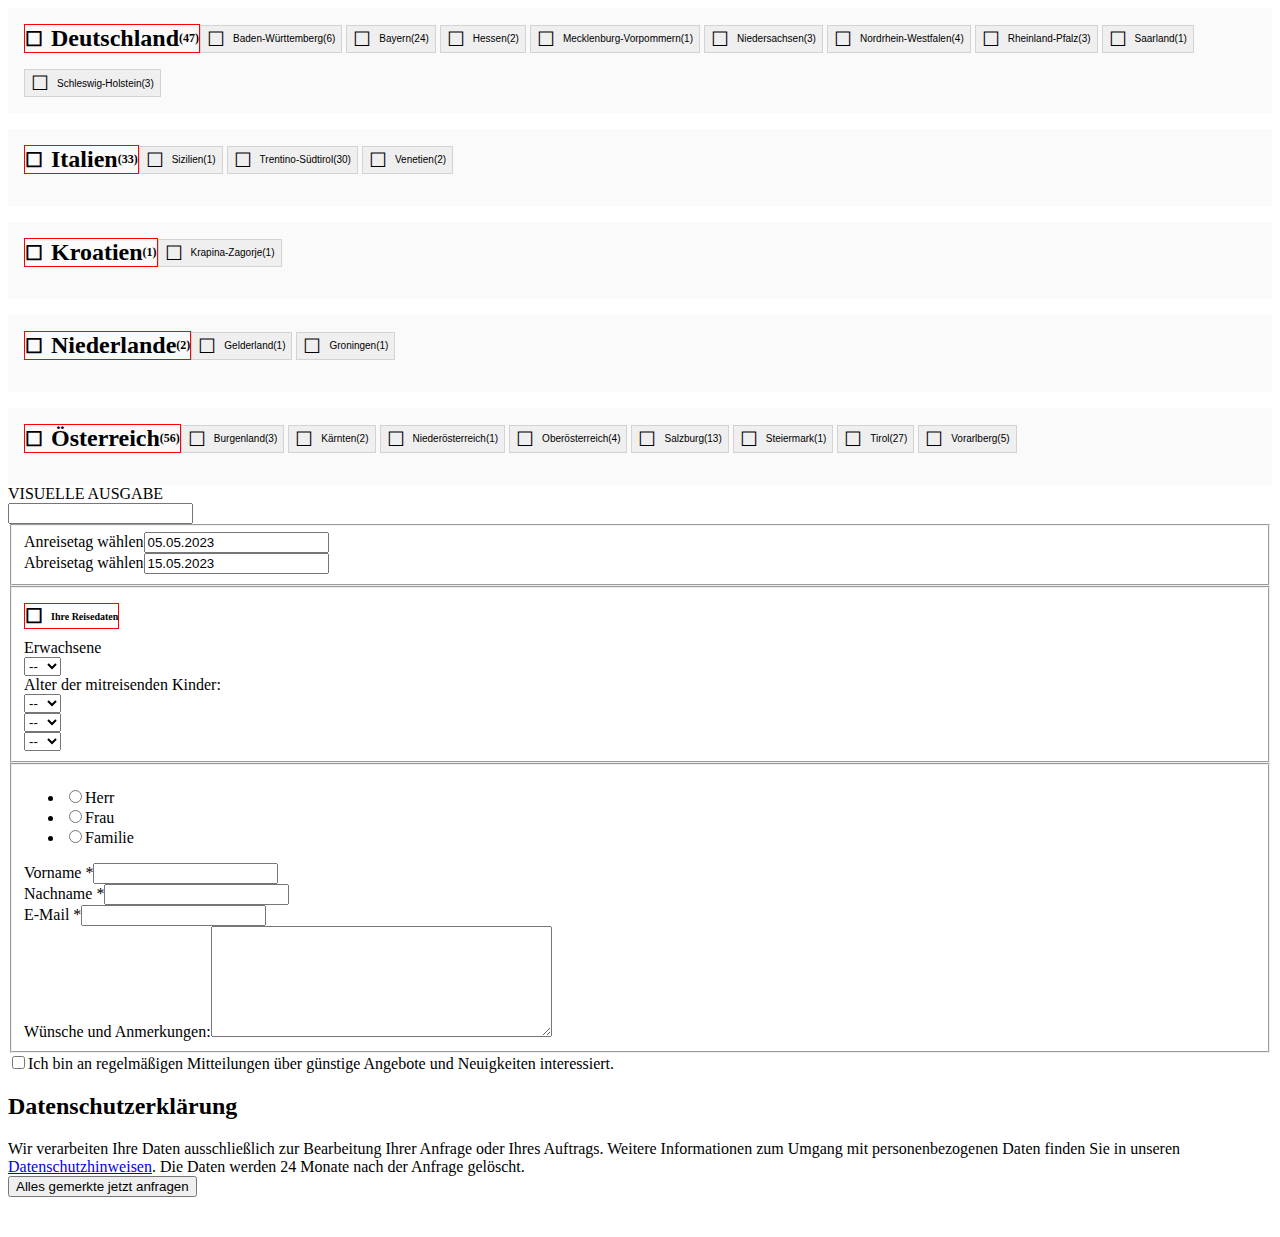
==== commit 6c43318c: "button logik add input to from" ====
--- a/leadingspa.html
+++ b/leadingspa.html
@@ -12,11 +12,6 @@
 <body>
     <div class="cst cst-de" data-standard-layout="nst2021" data-view="hotel-list">
         <div class="cst">
-            <div class="special-header">
-                <h1 class="cst" style="margin-bottom: 0;">Unverbindlich anfragen!</h1>
-                <p class="large">Hier können Sie Ihr gewünschtes Hotel einfach und unverbindlich anfragen.<br><span
-                        style="color:red">Es können nur 2 Bundesländer ausgewählt werden !!!!</span></p>
-            </div>
             <div id="specialfilter" class="country" data-layout="widget">
                 <div class="border">
                     <h3 class="country-name" id="">Deutschland<span> (47)</span></h3><button class="state" data-iso="DE"
--- a/index.css
+++ b/index.css
@@ -25,8 +25,7 @@
   display: inline-flex;
   align-items: center;
   border: 1px solid red;
-  margin: 0 1rem 0.5rem 0;
-  padding: 0.5rem 1rem;
+  font-size: 10px;
   cursor: pointer;
 }
 h3 span,
@@ -71,10 +70,11 @@
   background-color: #fafafa;
 }
 #specialfilter button {
-  margin: 0 1rem 1rem 0;
-  padding: 0.5rem 1rem;
   border: 1px solid lightgray;
   border-radius: 0;
+}
+#specialfilter button span {
+  pointer-events: none;
 }
 #specialfilter button::before {
   content: "\2610";
